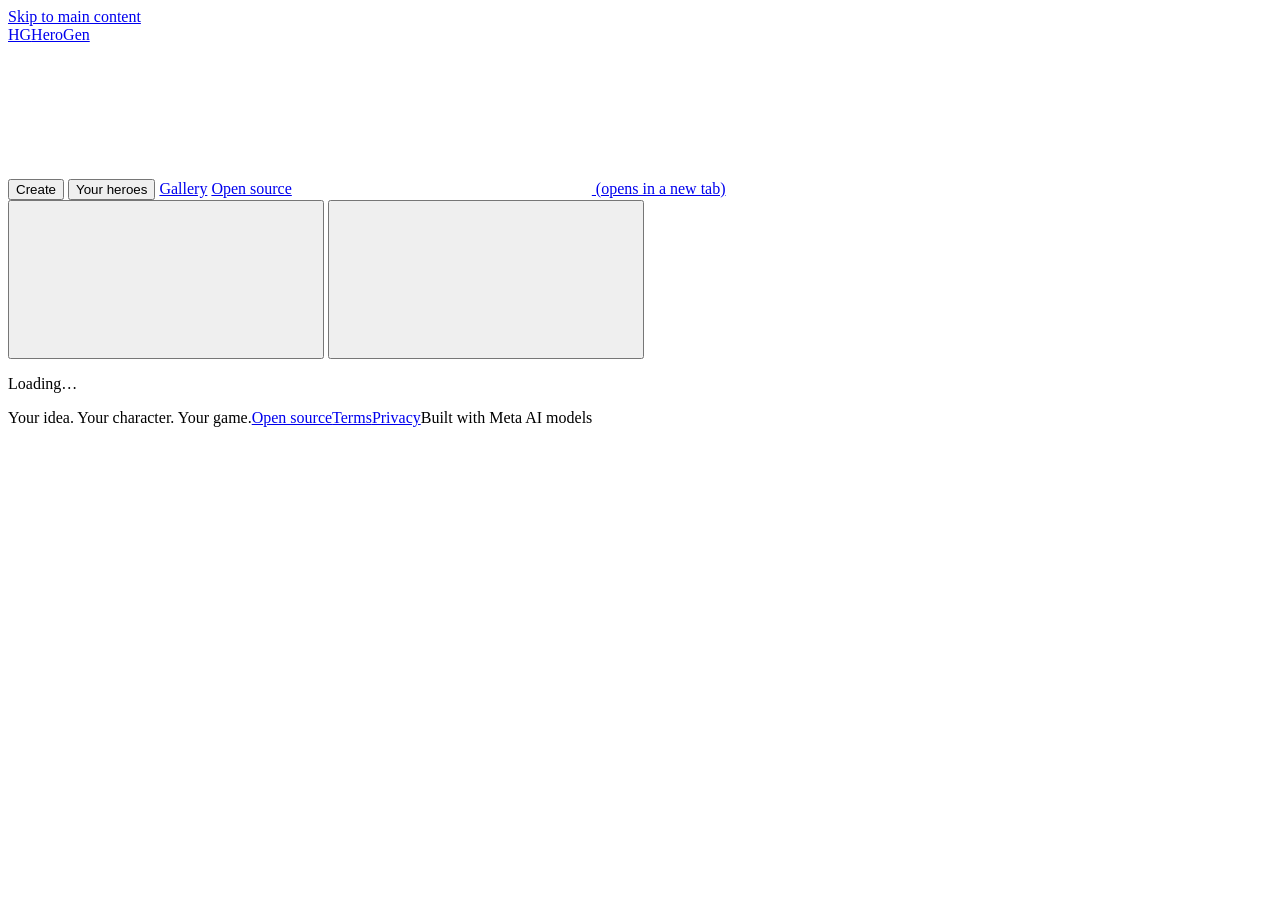
==== herogen/service/static/index.html @ b3101c52 "fix(ui): name each stage on the progress bar The nine segments were colour only. Each now has an acc" ====
<!doctype html>
<html lang="en">
<head>
<meta charset="utf-8">
<meta name="viewport" content="width=device-width, initial-scale=1">
<title>HeroGen</title>
<link rel="icon" href="/assets/icons/favicon.svg" type="image/svg+xml">
<link rel="preload" href="/assets/fonts/Figtree-Variable.latin.woff2" as="font" type="font/woff2" crossorigin>
<link rel="preload" href="/assets/fonts/Fraunces-Variable.latin.woff2" as="font" type="font/woff2" crossorigin>
<script src="/assets/theme.js"></script>
<link rel="stylesheet" href="/assets/tokens.css">
<link rel="stylesheet" href="/assets/app.css">
<link rel="stylesheet" href="/assets/styles/workspace-progress.css">
<link rel="stylesheet" href="/assets/styles/landing.css">
<link rel="stylesheet" href="/assets/styles/workspace-stage.css">
<link rel="stylesheet" href="/assets/styles/workspace-tree.css">
<link rel="stylesheet" href="/assets/styles/heroes.css">
<noscript><link rel="stylesheet" href="/assets/styles/noscript.css"></noscript>
<script src="/assets/site-header.js" defer></script>
<script type="importmap">
{
  "imports": {
    "three": "https://cdn.jsdelivr.net/npm/three@0.160.0/build/three.module.js",
    "three/addons/": "https://cdn.jsdelivr.net/npm/three@0.160.0/examples/jsm/"
  },
  "integrity": {
    "https://cdn.jsdelivr.net/npm/three@0.160.0/build/three.module.js": "sha384-61S/Nu32S3E5+n+KpCOTb2eRYps6fVKm+9Gz1QBvSePFthb46f063Aa/qe/lykFZ",
    "https://cdn.jsdelivr.net/npm/three@0.160.0/examples/jsm/environments/RoomEnvironment.js": "sha384-ZGqh+dJjt6z9NHsWYYt+TPDFj8y+2If7naI6a6AkkyNZyH51CVS3HTWFh0njp4k6",
    "https://cdn.jsdelivr.net/npm/three@0.160.0/examples/jsm/controls/OrbitControls.js": "sha384-qlO/ZugKPxAQUAvTlQoo0QECzxJIJySZmCF/DHdb2Xn/hHndFwX/vfUAC9Hbk6LP",
    "https://cdn.jsdelivr.net/npm/three@0.160.0/examples/jsm/loaders/GLTFLoader.js": "sha384-oxY9vSeh7Mrt5WmhN8xfWoDRnmoW9krEiRBY7vJKaK90jMUidM0fhbUwcblpBgTu",
    "https://cdn.jsdelivr.net/npm/three@0.160.0/examples/jsm/utils/BufferGeometryUtils.js": "sha384-jHGXS4+FuVOBnZkNme2ury3Ccg5DWDLYK22xX/WGdZCZsjRM4J+3n6Qc4CXx1Hjf"
  }
}
</script>
<script type="module" src="/assets/app.js"></script>
</head>
<body class="entry-page">
<a class="skip-link" href="#main">Skip to main content</a>
<header class="site-header">
  <a class="brand" href="/" aria-label="HeroGen home"><span class="brand__mark" aria-hidden="true">HG</span><span>HeroGen</span></a>
  <nav class="nav" id="siteNav" aria-label="Main">
    <button type="button" class="nav__link" id="workspaceNav" aria-current="page">Create</button>
    <button type="button" class="nav__link" id="heroesNav">Your heroes</button>
    <a class="nav__link" href="/#gallery">Gallery</a>
    <a class="nav__link" href="https://github.com/saikat344/HeroGen" target="_blank" rel="noopener">Open source<svg class="icon icon--s" aria-hidden="true"><use href="/assets/icons/sprite.svg#i-external-link"></use></svg><span class="sr"> (opens in a new tab)</span></a>
  </nav>
  <div class="header-end">
    <button type="button" id="headerSignIn" class="btn btn--secondary btn--s" disabled hidden>This workspace</button>
    <span id="who" class="workspace-pill" hidden></span>
    <button type="button" id="signOut" class="btn btn--ghost btn--s" hidden>Sign out</button>
    <button type="button" class="btn btn--ghost btn--icon theme-toggle" data-theme-toggle aria-label="Theme"><svg class="icon" aria-hidden="true"><use href="/assets/icons/sprite.svg#i-moon"></use></svg></button>
    <button type="button" class="btn btn--ghost btn--icon nav-toggle" aria-controls="siteNav" aria-expanded="false" aria-label="Open menu"><svg class="icon" aria-hidden="true"><use href="/assets/icons/sprite.svg#i-menu"></use></svg></button>
  </div>
</header>
<div id="banner" class="banner banner--danger banner--global" role="alert" hidden>
  <svg class="icon icon--l" aria-hidden="true"><use href="/assets/icons/sprite.svg#i-triangle-alert"></use></svg>
  <div class="banner__body"><p class="banner__title" id="bannerTitle"></p><p class="banner__text" id="bannerText"></p></div>
  <button type="button" class="btn btn--secondary btn--s" id="bannerAction" hidden></button>
  <button type="button" class="btn btn--ghost btn--icon btn--s" id="bannerClose" aria-label="Dismiss this message"><svg class="icon icon--s" aria-hidden="true"><use href="/assets/icons/sprite.svg#i-x"></use></svg></button>
</div>
<main id="main" tabindex="-1">
  <p id="loading" class="muted">Loading…</p>

  <dialog id="guestDialog" aria-labelledby="guestH"><button type="button" id="closeGuest" class="dialog-close" aria-label="Close guest access">×</button><p class="eyebrow">A private place to create</p><h2 id="guestH">Your guest workspace</h2><p id="accessIntro">No account needed. Extra heroes wait for a free worker.</p><form id="guestForm"><button id="guestGo" class="primary" type="submit">Open my workspace →</button></form><p id="guestMsg" role="status" class="small msg"></p><p class="small muted">Your history is private to this browser. Keep its cookies to return to your heroes.</p></dialog>
  <div id="guestAccessSummary" class="access-summary" hidden><span id="guestAccessText"></span><button type="button" id="checkAvailability" class="link">Check availability</button></div>
  <dialog id="signinDialog"><button type="button" class="dialog-close" id="closeSignin" aria-label="Close sign in">×</button><section id="signin" class="card narrow" hidden aria-labelledby="signinH">
    <h1 id="signinH">Sign in</h1>
    <p class="muted">Administrator access only. We email you a link; there is no password.</p>
    <form id="signinForm" novalidate>
      <label for="email">Email address</label>
      <input id="email" name="email" type="email" autocomplete="email" required maxlength="254">
      <button type="submit" class="primary">Email me a sign-in link</button>
    </form>
    <p id="signinMsg" class="msg" role="status"></p>
  </section>

  </dialog>

  <section id="verify" class="card narrow" hidden aria-labelledby="verifyH">
    <h1 id="verifyH">Finish signing in</h1>
    <p id="verifyWho"></p>
    <form id="verifyForm" novalidate>

      <button type="submit" class="primary" id="verifyBtn">Sign in</button>
    </form>
    <p id="verifyMsg" class="msg" role="status"></p>
  </section>

  <section id="entry" class="landing" aria-labelledby="entryH" hidden>
    <div class="landing__hero">
      <div class="landing__copy">
        <p class="eyebrow landing__kicker">Idea, sketch or drawing <svg class="icon icon--s" aria-hidden="true"><use href="/assets/icons/sprite.svg#i-arrow-right"></use></svg> 3D hero</p>
        <h1 id="entryH" class="display-xl landing__title">Every hero starts with an <em>idea.</em></h1>
        <p class="lede">Describe a character or bring a drawing. HeroGen paints it, builds a textured 3D model and, when it passes the checks, a rigged Roblox R15 body.</p>
        <noscript><p class="noscript-note">HeroGen needs JavaScript to create and show heroes. Turn it on for this site, then reload the page.</p></noscript>
        <form id="jobForm" class="composer" novalidate aria-label="Create a hero">
          <fieldset hidden><legend>Start from</legend><label><input type="radio" name="kind" value="prompt" checked>Describe it</label><label><input type="radio" name="kind" value="sketch">Upload an image</label></fieldset>
          <div class="seg-ctl composer__modes" role="group" aria-label="Start from">
            <button type="button" data-start="prompt" aria-pressed="true"><svg class="icon icon--s" aria-hidden="true"><use href="/assets/icons/sprite.svg#i-pencil"></use></svg>Describe</button>
            <button type="button" data-start="sketch" aria-pressed="false"><svg class="icon icon--s" aria-hidden="true"><use href="/assets/icons/sprite.svg#i-image"></use></svg>Sketch</button>
            <button type="button" data-start="upload" aria-pressed="false"><svg class="icon icon--s" aria-hidden="true"><use href="/assets/icons/sprite.svg#i-upload"></use></svg>Upload</button>
          </div>
          <div id="promptIn" class="composer__field">
            <label for="prompt" class="sr">Your hero idea</label>
            <textarea id="prompt" class="composer__text" name="prompt" rows="3" aria-describedby="promptCount" placeholder="A forest courier with an orange coat and a teal scarf…"></textarea>
          </div>
          <div id="dropZone" class="dropzone" hidden>
            <button type="button" id="browseUpload" class="dropzone__target" aria-describedby="dropHint">
              <span class="dropzone__icon" aria-hidden="true"><svg class="icon icon--l"><use href="/assets/icons/sprite.svg#i-upload"></use></svg></span>
              <span class="dropzone__title" id="dropTitle">Drop your sketch here, or browse</span>
              <span class="dropzone__hint" id="dropHint">A pencil sketch or line drawing of one full-body character · PNG, JPEG or WebP</span>
            </button>
          </div>
          <div id="sketchIn" class="upload-preview" hidden>
            <img id="uploadPreview" alt="Your selected character">
            <div class="upload-preview__body"><b id="uploadName"></b><span class="upload-preview__note">Ready to build. HeroGen keeps your character as drawn.</span><button type="button" class="btn btn--ghost btn--s" id="removeUpload"><svg class="icon icon--s" aria-hidden="true"><use href="/assets/icons/sprite.svg#i-x"></use></svg>Remove image</button></div>
          </div>
          <input class="sr" id="sketch" name="sketch" type="file" accept="image/png,image/jpeg,image/webp" tabindex="-1" aria-hidden="true">
          <details class="creation-options"><summary><svg class="icon icon--s" aria-hidden="true"><use href="/assets/icons/sprite.svg#i-chevron-right"></use></svg>Name &amp; export target <span id="targetSummary" class="faint"></span></summary><div class="options-grid"><div class="field"><label class="label" for="name">Hero name (optional)</label><input id="name" class="input" name="name" type="text" maxlength="60"></div><div class="field"><label class="label" for="profile">Target</label><select id="profile" class="select" name="profile"></select></div></div></details>
          <div id="generationClosed" class="banner banner--warning composer__closed" role="status" hidden>
            <svg class="icon icon--l" aria-hidden="true"><use href="/assets/icons/sprite.svg#i-pause"></use></svg>
            <div class="banner__body"><p class="banner__title" id="generationSentence"></p><p class="banner__text">Your idea stays here. You can still explore the generated heroes below.</p></div>
            <button type="button" id="checkGeneration" class="btn btn--secondary btn--s">Check again</button>
          </div>
          <div class="composer__foot">
            <p id="promptCount" class="composer__count" aria-live="polite" aria-atomic="true"></p>
            <button type="submit" class="btn btn--primary btn--l" id="go">Create my hero<svg class="icon" aria-hidden="true"><use href="/assets/icons/sprite.svg#i-arrow-right"></use></svg></button>
          </div>
          <p id="jobMsg" class="composer__msg" role="status"></p>
        </form>
        <div class="sparks" role="group" aria-labelledby="sparkLabel">
          <span class="sparks__label" id="sparkLabel">Need a spark?</span>
          <button type="button" class="chip" data-idea="forest" aria-pressed="false"><svg class="icon icon--s" aria-hidden="true"><use href="/assets/icons/sprite.svg#i-sparkles"></use></svg>Forest courier</button>
          <button type="button" class="chip" data-idea="clockwork" aria-pressed="false"><svg class="icon icon--s" aria-hidden="true"><use href="/assets/icons/sprite.svg#i-sparkles"></use></svg>Clockwork gardener</button>
          <button type="button" class="chip" data-idea="moon" aria-pressed="false"><svg class="icon icon--s" aria-hidden="true"><use href="/assets/icons/sprite.svg#i-moon"></use></svg>Moonlit mage</button>
        </div>
        <ul class="trust" aria-label="What to expect">
          <li><svg class="icon icon--s" aria-hidden="true"><use href="/assets/icons/sprite.svg#i-lock"></use></svg>Private to this browser, no sign-in</li>
          <li><svg class="icon icon--s" aria-hidden="true"><use href="/assets/icons/sprite.svg#i-timer"></use></svg>About 10 minutes</li>
          <li><svg class="icon icon--s" aria-hidden="true"><use href="/assets/icons/sprite.svg#i-layers"></use></svg>Saved step by step</li>
          <li><button type="button" class="trust__link" id="howButton">How it works<svg class="icon icon--s" aria-hidden="true"><use href="/assets/icons/sprite.svg#i-chevron-down"></use></svg></button></li>
        </ul>
      </div>

      <section class="showcase" aria-labelledby="featuredTitle">
        <div class="viewer showcase__stage">
          <div class="showcase__sweep" aria-hidden="true"></div>
          <div class="viewer__label showcase__label"><p class="eyebrow">Made with HeroGen</p><h2 id="featuredTitle">Explore generated heroes</h2></div>
          <div class="viewer__tools" role="group" aria-label="Model shading">
            <button type="button" class="viewer__btn" data-shade="textured" aria-pressed="true" aria-label="Textured" title="Textured"><svg class="icon" aria-hidden="true"><use href="/assets/icons/sprite.svg#i-hg-shade-textured"></use></svg></button>
            <button type="button" class="viewer__btn" data-shade="clay" aria-pressed="false" aria-label="Clay" title="Clay"><svg class="icon" aria-hidden="true"><use href="/assets/icons/sprite.svg#i-hg-shade-clay"></use></svg></button>
            <button type="button" class="viewer__btn" data-shade="wire" aria-pressed="false" aria-label="Wireframe" title="Wireframe"><svg class="icon" aria-hidden="true"><use href="/assets/icons/sprite.svg#i-hg-shade-wire"></use></svg></button>
          </div>
          <canvas id="landingCanvas" class="showcase__canvas" aria-label="Saved 3D character. Drag to rotate or scroll to zoom."></canvas>
          <div class="showcase__status"><p id="landingStatus" role="status">Loading the public gallery…</p><button type="button" id="retryLanding" class="btn btn--secondary btn--s" hidden><svg class="icon icon--s" aria-hidden="true"><use href="/assets/icons/sprite.svg#i-rotate-ccw"></use></svg>Retry</button></div>
          <div id="modelPicker" class="viewer__dock showcase__dock" role="group" aria-label="Featured heroes"></div>
        </div>
        <p class="showcase__foot"><span class="faint">Real results, saved from earlier runs.</span><a id="featuredDetails" class="showcase__details" hidden>Inspect the saved run<svg class="icon icon--s" aria-hidden="true"><use href="/assets/icons/sprite.svg#i-arrow-right"></use></svg></a></p>
      </section>
    </div>

    <section class="band" id="howItWorks" aria-labelledby="howHeading">
      <div class="band__head" data-reveal>
        <p class="eyebrow">How it works</p>
        <h2 id="howHeading" class="display-m">From a line of text to a rigged hero.</h2>
        <p class="lede">Every step is saved as it lands, so you watch your character take shape instead of waiting on a spinner.</p>
      </div>
      <ol class="journey" id="journey">
        <li class="step" data-reveal><div class="step__art step__art--paper" data-step="sketch"></div><h3><span class="step__num">01</span>Sketch</h3><p>Your words become a full-body pencil sketch, or bring your own drawing.</p></li>
        <li class="step" data-reveal><div class="step__art step__art--paper" data-step="artwork"></div><h3><span class="step__num">02</span>Artwork</h3><p>Coloured character art, then front, side and back views.</p></li>
        <li class="step" data-reveal><div class="step__art" data-step="clay"></div><h3><span class="step__num">03</span>3D shape</h3><p>The views become a mesh you can orbit, in clay or wireframe.</p></li>
        <li class="step" data-reveal><div class="step__art" data-step="textured"></div><h3><span class="step__num">04</span>Textured hero</h3><p>A repainted texture and a GLB file and, when every Roblox check passes, an R15 body.</p></li>
      </ol>
      <p class="journey__credit faint" id="journeyCredit" hidden></p>
    </section>

    <section class="band" id="gallery" aria-labelledby="galleryH">
      <div class="band__head band__head--row" data-reveal>
        <div><p class="eyebrow">Gallery</p><h2 id="galleryH" class="display-m">Heroes made with HeroGen.</h2></div>
        <p class="lede">Open any hero to orbit the model, compare it with its artwork and see how it was built.</p>
      </div>
      <div id="galleryGrid" class="gallery-grid" aria-live="polite"></div>
    </section>
  </section>
  <dialog id="howDialog"><button type="button" class="dialog-close" id="closeHow" aria-label="Close how it works">×</button><p class="eyebrow">From imagination to your game</p><h2>Meet your next hero.</h2><ol class="how-steps"><li><b>Start with an idea.</b><p>Describe your character, choose a starting image, or upload your own artwork.</p></li><li><b>Watch it take shape.</b><p>Follow the artwork, character views, 3D reconstruction, and quality checks in your workshop.</p></li><li><b>Bring it into your world.</b><p>Inspect the result in 3D, download the GLB or available Roblox bundle, and follow the included setup notes.</p></li></ol><p class="muted small">Results depend on the input. Quality checks and export availability are shown for each hero.</p></dialog>

  <section id="app" hidden>
    <div class="workspace-heading row"><button type="button" id="backToIdeas" class="link">← Back to ideas</button><div class="spacer"></div><button type="button" id="showLibrary" class="link" aria-expanded="false" aria-controls="heroLibrary">This workspace</button></div>
    <p id="jobLoading" role="status" hidden>Opening your hero…</p>
    <section id="heroLibrary" class="heroes" aria-labelledby="heroesH" hidden>
      <header class="heroes__head">
        <div class="heroes__title">
          <p class="eyebrow">Saved in this browser</p>
          <h1 id="heroesH" class="display-l" tabindex="-1">Your heroes</h1>
          <p id="heroesSummary" class="heroes__summary muted" role="status"></p>
        </div>
        <a id="newHero" class="btn btn--primary" href="/"><svg class="icon" aria-hidden="true"><use href="/assets/icons/sprite.svg#i-sparkles"></use></svg>New hero</a>
      </header>
      <div id="heroesBanner" class="banner banner--danger" role="alert" hidden>
        <svg class="icon icon--l" aria-hidden="true"><use href="/assets/icons/sprite.svg#i-triangle-alert"></use></svg>
        <div class="banner__body"><p class="banner__title">Your heroes could not be loaded</p><p class="banner__text"><span id="heroesBannerText"></span> Your heroes are safe and still saved.</p></div>
        <button type="button" id="retryHeroes" class="btn btn--secondary btn--s">Try again</button>
      </div>
      <ul id="jobs" class="heroes__grid" aria-label="Your heroes" aria-busy="false"></ul>
      <div id="noJobs" class="empty" hidden>
        <span class="empty__icon" aria-hidden="true"><svg class="icon icon--xl"><use href="/assets/icons/sprite.svg#i-sparkles"></use></svg></span>
        <h2 class="display-s">Your first hero is one sentence away.</h2>
        <p class="muted">Describe a character or upload a sketch. Each hero appears here while it is being built and stays saved in this browser.</p>
        <a id="createFirstHero" class="btn btn--primary btn--l" href="/">Create a hero</a>
      </div>
    </section>

    <section id="detail" class="generation" tabindex="-1" hidden aria-labelledby="generationTitle">
      <div class="workspace-top">
      <nav class="workbench-breadcrumb crumbs" aria-label="Breadcrumb"><button type="button" id="breadcrumbHeroes" class="crumbs__link">Your heroes</button><span aria-hidden="true">/</span><span id="workbenchName" aria-current="page"></span></nav>
      <div class="generation-heading heading">
        <p class="eyebrow" id="generationEyebrow"></p>
        <div class="heading-row">
          <h1 id="generationTitle" class="display-l">Your hero is taking shape.</h1>
          <span id="robloxReady" class="badge-pill badge-pill--ok" hidden><svg class="icon icon--s" aria-hidden="true"><use href="/assets/icons/sprite.svg#i-person-standing"></use></svg>Roblox ready</span>
          <span id="queueNote" class="badge-pill badge-pill--wait" hidden><svg class="icon icon--s" aria-hidden="true"><use href="/assets/icons/sprite.svg#i-timer"></use></svg><span id="queueNoteText"></span></span>
        </div>
        <p id="generationSubtitle" class="generation-subtitle muted" role="status"></p>
        <span id="state" class="state sr" aria-hidden="true"></span>
      </div>
      <div class="progress" role="group" aria-label="Generation progress">
        <p class="progress__label" id="progressCount" aria-live="polite"></p>
        <div id="progressSegments" class="progress__segs" role="group" aria-label="Stages"></div><span class="progress__tip" id="progressTip" aria-hidden="true" hidden></span>
        <button type="button" class="btn btn--ghost btn--s progress__toggle" id="viewSteps" aria-expanded="false" aria-controls="progressSteps"><span>View steps</span><svg class="icon icon--s" aria-hidden="true"><use href="/assets/icons/sprite.svg#i-chevron-down"></use></svg></button>
        <div class="progress__steps" id="progressSteps" inert><div class="progress__steps-inner"><ol id="stages" role="list" class="stages generation-stages" aria-label="Generation stages"></ol></div></div>
      </div>
      <section id="inputRefusal" class="banner banner--danger" role="alert" aria-labelledby="inputRefusalTitle" hidden>
        <svg class="icon icon--l" aria-hidden="true"><use href="/assets/icons/sprite.svg#i-circle-x"></use></svg>
        <div class="banner__body"><h2 class="banner__title" id="inputRefusalTitle">Let’s revisit your input</h2><p class="banner__text" id="inputReason"></p></div>
        <div class="banner__actions"><button id="retryInput" type="button" class="btn btn--secondary btn--s"><svg class="icon icon--s" aria-hidden="true"><use href="/assets/icons/sprite.svg#i-rotate-ccw"></use></svg>Try again</button><button id="changeIdea" type="button" class="btn btn--ghost btn--s">Change my idea</button></div>
      </section>
      <div id="detailErr" class="banner banner--danger" role="alert" hidden>
        <svg class="icon icon--l" aria-hidden="true"><use href="/assets/icons/sprite.svg#i-triangle-alert"></use></svg>
        <div class="banner__body"><p class="banner__title" id="detailErrTitle"></p><p class="banner__text" id="detailErrText"></p><p class="banner__text banner__safe" id="detailErrSafe"></p></div>
        <button type="button" class="btn btn--secondary btn--s" id="detailRetry"><svg class="icon icon--s" aria-hidden="true"><use href="/assets/icons/sprite.svg#i-rotate-ccw"></use></svg>Retry</button>
      </div>
      <section id="stageIssues" class="banner banner--warning" role="status" aria-label="Steps needing attention" hidden>
        <svg class="icon icon--l" aria-hidden="true"><use href="/assets/icons/sprite.svg#i-info"></use></svg>
        <div class="banner__body"><p class="banner__title" id="stageIssuesTitle"></p><ul class="banner__list" id="stageIssuesList"></ul></div>
      </section>
      <p id="exportStatus" class="export-status" role="status" hidden></p>
      </div>
      <div class="generation-grid">
        <div class="result-column"><section class="panel result-panel" aria-labelledby="resultH">
          <div class="result-head">
            <h2 id="resultH" class="result-head__title"><label for="versionSelect">Selected result</label></h2>
            <div class="result-head__end">
              <div class="seg-ctl viewer-mode" role="group" aria-label="Preview type"><button type="button" id="artTab" aria-pressed="true"><svg class="icon icon--s" aria-hidden="true"><use href="/assets/icons/sprite.svg#i-image"></use></svg>Images</button><button type="button" id="modelTab" aria-pressed="false" hidden><svg class="icon icon--s" aria-hidden="true"><use href="/assets/icons/sprite.svg#i-rotate-3d"></use></svg><span id="modelTabText">3D preview</span></button></div>
              <div class="select-wrap"><select id="versionSelect" class="select-btn"></select><svg class="icon icon--s" aria-hidden="true"><use href="/assets/icons/sprite.svg#i-chevron-down"></use></svg></div>
            </div>
          </div>
          <div class="viewer" id="viewer" data-mode="empty">
            <div class="viewer__media">
              <img id="artboardImage" class="viewer__image" alt="" hidden>
              <div id="artboardEmpty" class="viewer__empty"><span class="viewer__silhouette" aria-hidden="true"><span class="skeleton viewer__silhouette-head"></span><span class="skeleton viewer__silhouette-body"></span></span><p id="artboardEmptyText" class="viewer__empty-title">Your first image appears here in about a minute.</p><p id="artboardIdea" class="viewer__idea" hidden></p></div>
            </div>
            <div id="previewWrap" class="viewer__canvas" hidden><canvas id="preview" aria-label="3D preview of the body. Drag to orbit, scroll to zoom, or use the Front, Side and Back buttons below."></canvas></div>
            <div class="viewer__status">
              <p id="artifactLabel" class="viewer__label">Your character workbench</p>
              <p id="modelNote" class="viewer__note" role="status" hidden></p>
              <div id="modelUpdate" class="viewer__notice" hidden><svg class="icon icon--s" aria-hidden="true"><use href="/assets/icons/sprite.svg#i-sparkles"></use></svg><p id="modelUpdateNote"></p><button type="button" id="updateModel" class="btn btn--secondary btn--s">Show it</button></div>
            </div>
            <div class="viewer__tools">
              <button type="button" class="viewer__btn" id="resetView" aria-label="Reset camera" hidden><svg class="icon" aria-hidden="true"><use href="/assets/icons/sprite.svg#i-maximize"></use></svg></button>
              <button type="button" class="viewer__btn" id="previewLighting" aria-label="Studio lighting" aria-pressed="false" hidden><svg class="icon" aria-hidden="true"><use href="/assets/icons/sprite.svg#i-sun"></use></svg></button>
              <button type="button" class="viewer__btn" id="fullscreenPreview" aria-label="Fullscreen" aria-pressed="false"><svg class="icon" aria-hidden="true"><use href="/assets/icons/sprite.svg#i-maximize-2"></use></svg></button>
            </div>
            <div id="imageError" class="viewer__error" role="status" hidden><svg class="icon icon--l" aria-hidden="true"><use href="/assets/icons/sprite.svg#i-triangle-alert"></use></svg><p>This image could not be loaded.</p><button type="button" id="retryImage" class="btn btn--secondary btn--s"><svg class="icon icon--s" aria-hidden="true"><use href="/assets/icons/sprite.svg#i-rotate-ccw"></use></svg>Try again</button></div>
            <div id="previewError" class="viewer__error" role="status" hidden><svg class="icon icon--l" aria-hidden="true"><use href="/assets/icons/sprite.svg#i-triangle-alert"></use></svg><p>The 3D preview could not be loaded. You can still download the file or open the full viewer.</p></div>
            <p id="modelPending" class="viewer__pending" role="status" hidden><svg class="icon icon--s" aria-hidden="true"><use href="/assets/icons/sprite.svg#i-loader-circle"></use></svg>3D shape on the way</p>
            <p id="orbitHint" class="viewer__hint" hidden><svg class="icon icon--s" aria-hidden="true"><use href="/assets/icons/sprite.svg#i-rotate-3d"></use></svg>Drag to orbit · scroll to zoom</p>
            <div class="viewer__dock" id="viewerDock" role="group" aria-label="Views and shading" hidden>
              <div id="images" class="dock-group" role="group" aria-label="Available character images"></div>
              <div id="cameraViews" class="dock-group" role="group" aria-label="Camera views" hidden></div>
              <span class="dock-sep" id="dockSep" aria-hidden="true" hidden></span>
              <div id="workbenchShading" class="dock-group" role="group" aria-label="Orbit and shading" hidden><button type="button" class="thumb thumb--tool" id="orbitToggle" aria-pressed="true"><span class="thumb__img"><svg class="icon" aria-hidden="true"><use href="/assets/icons/sprite.svg#i-rotate-3d"></use></svg></span>Orbit</button><button type="button" class="thumb thumb--tool" data-work-shade="clay" aria-pressed="false"><span class="thumb__img"><svg class="icon" aria-hidden="true"><use href="/assets/icons/sprite.svg#i-box"></use></svg></span>Clay</button><button type="button" class="thumb thumb--tool" data-work-shade="wire" aria-pressed="false"><span class="thumb__img"><svg class="icon" aria-hidden="true"><use href="/assets/icons/sprite.svg#i-globe"></use></svg></span>Wireframe</button></div>
            </div>
          </div>
          <div class="actions" id="attemptActions" role="group" aria-label="Next attempt">
            <div class="actions__col"><button id="retryVersion" type="button" class="btn btn--secondary btn--l btn--block" aria-describedby="retryHelp"><svg class="icon" aria-hidden="true"><use href="/assets/icons/sprite.svg#i-rotate-ccw"></use></svg>Retry</button><p class="actions__help" id="retryHelp">Run this step again.</p></div>
            <span class="actions__rule" aria-hidden="true"></span>
            <div class="actions__col"><button id="refineVersion" type="button" class="btn btn--primary btn--l btn--block" aria-describedby="refineHelp" aria-haspopup="dialog"><svg class="icon" aria-hidden="true"><use href="/assets/icons/sprite.svg#i-pencil"></use></svg>Refine</button><p class="actions__help" id="refineHelp">Change the result with your instructions.</p></div>
            <p class="actions__note"><svg class="icon icon--s" aria-hidden="true"><use href="/assets/icons/sprite.svg#i-info"></use></svg><span>Each action starts a new attempt. Your current result stays saved.</span><span id="attemptTime" class="actions__time"></span></p>
          </div>
          <p id="variationError" role="alert" class="field-error actions__error" hidden></p>
        </section>
        </div>
        <section class="generation-notes side-panel" aria-labelledby="behindHeading">
          <div class="side-head"><span class="side-head__icon" aria-hidden="true"><svg class="icon" aria-hidden="true"><use href="/assets/icons/sprite.svg#i-square-terminal"></use></svg></span><h2 id="behindHeading" class="behind-heading">Behind the build</h2><p class="behind-intro">Understand each step. Shape what comes next.</p></div>
          <div class="behind-tabs tabs" role="tablist" aria-label="Behind the build"><button id="liveTab" class="tab" type="button" role="tab" aria-selected="true" aria-controls="livePanel" tabindex="0">Build log</button><button id="recipeTab" class="tab" type="button" role="tab" aria-selected="false" aria-controls="recipePanel" tabindex="-1">Recipe</button><button id="branchesTab" class="tab" type="button" role="tab" aria-selected="false" aria-controls="branchesPanel" tabindex="-1">Branches</button></div>
          <div id="livePanel" class="side-body" role="tabpanel" aria-labelledby="liveTab">
          <section class="live-log" aria-labelledby="buildLogHeading"><div class="row"><h3 id="buildLogHeading" class="note-label">Build log</h3><label class="follow-live"><input id="followLive" type="checkbox" checked> Follow live</label></div><ol id="stageLog" class="build-log" role="log" aria-live="off" aria-label="Build log, step by step" tabindex="0"></ol><div class="log-footer"><span id="logStatus" role="status" class="small muted"></span><button id="copyLog" type="button" class="link">Copy log</button></div><p class="log-caveat">Costs are estimates from list prices. &ldquo;Usually&rdquo; times are typical values from earlier builds.</p></section>
          <section class="work-note"><p class="note-label">On the workbench</p><h2 id="currentStep"></h2><p id="stepDescription"></p><p id="stepMessage" class="small"></p><p class="work-note-foot">Every new result appears here as it becomes available.</p></section>
          <section class="generation-facts"><h2 id="detailH"></h2><p id="detailSub" class="muted small"></p></section>
          </div>
          <div id="recipePanel" class="side-body" role="tabpanel" aria-labelledby="recipeTab" hidden></div>
          <div id="branchesPanel" class="side-body" role="tabpanel" aria-labelledby="branchesTab" hidden>
            <div class="tree">
              <div class="tree-head"><div><h3 id="variationsHeading" class="tree-head__title">Your variations</h3><p class="tree-head__sub">Select a result to explore or refine.</p></div><button id="expandTree" type="button" class="btn btn--secondary btn--s" aria-haspopup="dialog" aria-controls="treeDialog"><svg class="icon icon--s" aria-hidden="true"><use href="/assets/icons/sprite.svg#i-maximize"></use></svg>Expand</button></div>
              <p id="branchesStatus" role="status" class="tree-status" hidden></p>
              <div id="treeHome" class="tree-home"><div id="versionTree" class="vtree" role="tree" aria-labelledby="variationsHeading"></div></div>
              <p id="treeHint" class="tree-hint" hidden>Retry or Refine to branch from here.</p>
            </div>
            <section id="variationFailure" class="banner banner--danger variation-failure" role="alert" aria-labelledby="variationTitle" hidden><svg class="icon icon--l" aria-hidden="true"><use href="/assets/icons/sprite.svg#i-triangle-alert"></use></svg><div class="banner__body"><p id="variationTitle" class="banner__title">This attempt failed</p><p class="banner__text">Your previous result is saved.</p><p id="variationReason" class="banner__reason"></p></div><button id="retryFailedVersion" type="button" class="btn btn--secondary btn--s"><svg class="icon icon--s" aria-hidden="true"><use href="/assets/icons/sprite.svg#i-rotate-ccw"></use></svg>Retry</button></section>
          </div>
          <section id="inlineRefine" class="inline-refine" aria-label="Refine this version"></section><button type="button" id="developerMode" class="btn btn--ghost btn--s" aria-controls="developerPanel" aria-pressed="false" hidden>Developer mode</button>
        </section>
      </div>
      <section class="panel result-section" aria-labelledby="resultsH">
        <div class="result-section__head"><div class="result-section__copy"><p class="eyebrow">The next chapter</p><h2 id="resultsH" class="display-s">Bring your hero into your world.</h2><p class="result-section__sub">The GLB works in any 3D tool. The Roblox bundle appears when every Roblox check passes.</p></div>
          <div class="result-section__actions"><div id="downloads" class="downloads"></div><a id="viewerLink" class="btn btn--ghost" href="/viewer">Open full viewer<svg class="icon icon--s" aria-hidden="true"><use href="/assets/icons/sprite.svg#i-arrow-right"></use></svg></a></div></div>
        <div id="studio" class="studio" hidden><h3 class="studio__title">Using it in Roblox Studio</h3><ol class="studio__steps"><li>Download the Roblox bundle and unzip it.</li><li>Follow the included README to import <code>high.glb</code>, insert the rig, run <code>bind_meshes.luau</code>, and check it with the rig test script.</li></ol><details class="studio__notes"><summary><svg class="icon icon--s" aria-hidden="true"><use href="/assets/icons/sprite.svg#i-chevron-right"></use></svg>Read Roblox setup notes</summary><pre id="readme" tabindex="0"></pre></details></div>
      </section>

    </section>

    <dialog id="refineDialog" class="modal" aria-labelledby="refineHeading"><form id="refineForm" class="refine" novalidate><div class="refine__head"><h2 id="refineHeading" class="refine__title">What would you change?</h2><button id="closeRefine" type="button" class="btn btn--ghost btn--icon modal__close" aria-label="Close refinement"><svg class="icon" aria-hidden="true"><use href="/assets/icons/sprite.svg#i-x"></use></svg></button></div><select id="refineStage" hidden><option value="texture">Texture only · same shape</option><option value="turnaround">From the views</option></select><div id="refineNoteWrap" class="field"><label for="refineNote" class="label">What would you change?</label><textarea id="refineNote" class="textarea" placeholder="Add a subtle green patina to the brass. Keep the face and silhouette unchanged." rows="2" maxlength="300" aria-describedby="refineNoteHelp refineCount"></textarea><p class="field-help"><span id="refineNoteHelp">Notes reach only the step you redo.</span><span id="refineCount" class="tabular">0 / 300 characters</span></p></div><p id="refineNotesOff" class="refine__off" hidden><svg class="icon icon--s" aria-hidden="true"><use href="/assets/icons/sprite.svg#i-info"></use></svg><span>Notes are off for texture refines right now. Choose From the views to describe a change.</span></p><div class="refine-chips" role="group" aria-label="Continue from" aria-describedby="refineScope"><button type="button" class="chip" data-refine-stage="texture" aria-pressed="true"><svg class="icon icon--s" aria-hidden="true"><use href="/assets/icons/sprite.svg#i-palette"></use></svg>Texture only</button><button type="button" class="chip" data-refine-stage="turnaround" aria-pressed="false"><svg class="icon icon--s" aria-hidden="true"><use href="/assets/icons/sprite.svg#i-layers"></use></svg>From the views</button></div><p id="refineScope" class="refine__scope"></p><p id="refineError" class="field-error" role="alert" hidden></p><button id="submitRefine" type="submit" class="btn btn--primary btn--l btn--block"><svg class="icon" aria-hidden="true"><use href="/assets/icons/sprite.svg#i-sparkles"></use></svg><span id="submitLabel">Create variation</span></button><p class="btn-help refine-preserved">New fast run from this step. Original preserved.<span id="refineTime" class="refine__time"></span></p></form></dialog>
    <dialog id="compareDialog" class="modal modal--compare" aria-labelledby="compareHeading"><div class="modal__head"><div><h2 id="compareHeading" class="modal__title">Compare variations</h2><p class="modal__sub">Drag either model to orbit both views.</p></div><button id="closeCompare" type="button" class="btn btn--ghost btn--icon modal__close" aria-label="Close comparison"><svg class="icon" aria-hidden="true"><use href="/assets/icons/sprite.svg#i-x"></use></svg></button></div><div class="compare-grid"><section class="compare-pane"><label for="compareA" class="label">First version</label><select id="compareA" class="select"></select><p id="compareLabelA" class="compare-meta"></p><div class="compare-stage"><canvas id="compareCanvasA" aria-label="First version model"></canvas></div></section><section class="compare-pane"><label for="compareB" class="label">Second version</label><select id="compareB" class="select"></select><p id="compareLabelB" class="compare-meta"></p><div class="compare-stage"><canvas id="compareCanvasB" aria-label="Second version model"></canvas></div></section></div><p id="compareStatus" class="compare-status" role="status"></p><p id="compareError" role="alert" class="field-error" hidden></p></dialog>
    <dialog id="treeDialog" class="modal modal--tree" aria-labelledby="treeDialogHeading"><div class="modal__head"><div><h2 id="treeDialogHeading" class="modal__title">Your variations</h2><p class="modal__sub">Arrow keys move between versions. Enter opens one.</p></div><button id="closeTree" type="button" class="btn btn--ghost btn--icon modal__close" aria-label="Close expanded tree"><svg class="icon" aria-hidden="true"><use href="/assets/icons/sprite.svg#i-x"></use></svg></button></div><div id="treeDialogBody" class="tree tree--modal"></div></dialog>

    <section id="developerPanel" class="card developer" aria-labelledby="developerH" hidden></section>


  </section>
</main>
<div class="status-bar" id="statusBar" role="region" aria-label="Hero status" hidden>
  <span class="status-bar__saved" id="saveStatus" role="status"><span class="dot" aria-hidden="true"></span><span class="saved-indicator" id="savedText">Progress saved</span></span>
  <span class="status-bar__rule" aria-hidden="true"></span>
  <span class="status-bar__time tabular" id="elapsed"></span>
  <button type="button" id="compareVersions" class="btn btn--secondary btn--s" title="Needs two finished versions" aria-label="Compare variations" disabled><svg class="icon icon--s" aria-hidden="true"><use href="/assets/icons/sprite.svg#i-columns-2"></use></svg><span class="btn__label">Compare variations</span></button>
  <div class="more">
    <button type="button" id="moreMenu" class="btn btn--ghost btn--icon btn--s" aria-haspopup="menu" aria-expanded="false" aria-controls="moreList" aria-label="More actions"><svg class="icon icon--s" aria-hidden="true"><use href="/assets/icons/sprite.svg#i-ellipsis"></use></svg></button>
    <div class="menu" id="moreList" role="menu" aria-labelledby="moreMenu" hidden>
      <button type="button" id="cancelJob" class="menu__item" role="menuitem" hidden><svg class="icon icon--s" aria-hidden="true"><use href="/assets/icons/sprite.svg#i-x"></use></svg>Cancel generation</button>
      <span class="menu__rule" role="separator" id="moreRule" hidden></span>
      <button type="button" id="deleteJob" class="menu__item menu__item--danger" role="menuitem"><svg class="icon icon--s" aria-hidden="true"><use href="/assets/icons/sprite.svg#i-trash-2"></use></svg>Delete hero</button>
    </div>
  </div>
</div>
<dialog id="deleteDialog" class="modal" aria-labelledby="deleteHeading">
  <button type="button" class="btn btn--ghost btn--icon btn--s modal__close" id="closeDelete" aria-label="Close"><svg class="icon icon--s" aria-hidden="true"><use href="/assets/icons/sprite.svg#i-x"></use></svg></button>
  <h2 class="display-s" id="deleteHeading">Delete this hero?</h2>
  <p class="muted" id="deleteText">This removes the hero and all of its variations. It cannot be undone.</p>
  <div class="modal__actions"><button type="button" class="btn btn--secondary" id="cancelDelete">Keep it</button><button type="button" class="btn btn--danger-solid" id="confirmDelete"><svg class="icon icon--s" aria-hidden="true"><use href="/assets/icons/sprite.svg#i-trash-2"></use></svg>Delete hero</button></div>
  <p class="err small" id="deleteError" role="alert" hidden></p>
</dialog>
<footer class="site-footer"><div class="site-footer__inner"><span class="site-footer__tag">Your idea. Your character. Your game.</span><a href="https://github.com/saikat344/HeroGen" rel="noopener">Open source</a><a href="/terms">Terms</a><a href="/privacy">Privacy</a><span class="faint">Built with Meta AI models</span></div></footer>
</body>
</html>
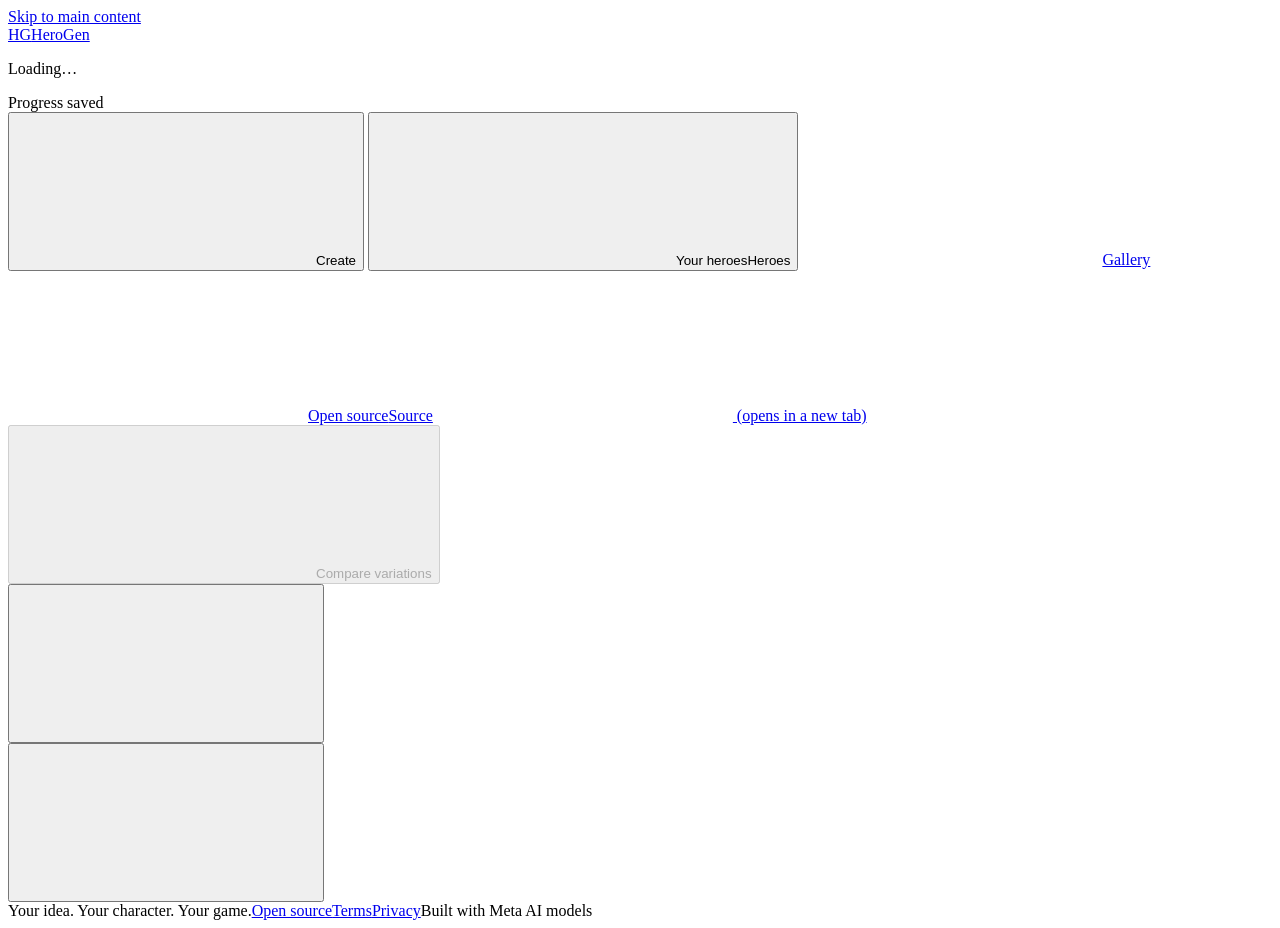
==== commit a1a73d12: "fix(ui): show a reworded description on the hero page and Build log The hero page says the descripti" ====
--- a/herogen/service/static/index.html
+++ b/herogen/service/static/index.html
@@ -36,22 +36,7 @@
 </head>
 <body class="entry-page">
 <a class="skip-link" href="#main">Skip to main content</a>
-<header class="site-header">
-  <a class="brand" href="/" aria-label="HeroGen home"><span class="brand__mark" aria-hidden="true">HG</span><span>HeroGen</span></a>
-  <nav class="nav" id="siteNav" aria-label="Main">
-    <button type="button" class="nav__link" id="workspaceNav" aria-current="page">Create</button>
-    <button type="button" class="nav__link" id="heroesNav">Your heroes</button>
-    <a class="nav__link" href="/#gallery">Gallery</a>
-    <a class="nav__link" href="https://github.com/saikat344/HeroGen" target="_blank" rel="noopener">Open source<svg class="icon icon--s" aria-hidden="true"><use href="/assets/icons/sprite.svg#i-external-link"></use></svg><span class="sr"> (opens in a new tab)</span></a>
-  </nav>
-  <div class="header-end">
-    <button type="button" id="headerSignIn" class="btn btn--secondary btn--s" disabled hidden>This workspace</button>
-    <span id="who" class="workspace-pill" hidden></span>
-    <button type="button" id="signOut" class="btn btn--ghost btn--s" hidden>Sign out</button>
-    <button type="button" class="btn btn--ghost btn--icon theme-toggle" data-theme-toggle aria-label="Theme"><svg class="icon" aria-hidden="true"><use href="/assets/icons/sprite.svg#i-moon"></use></svg></button>
-    <button type="button" class="btn btn--ghost btn--icon nav-toggle" aria-controls="siteNav" aria-expanded="false" aria-label="Open menu"><svg class="icon" aria-hidden="true"><use href="/assets/icons/sprite.svg#i-menu"></use></svg></button>
-  </div>
-</header>
+<div class="page-brand"><a class="brand" href="/" aria-label="HeroGen home"><span class="brand__mark" aria-hidden="true">HG</span><span>HeroGen</span></a></div>
 <div id="banner" class="banner banner--danger banner--global" role="alert" hidden>
   <svg class="icon icon--l" aria-hidden="true"><use href="/assets/icons/sprite.svg#i-triangle-alert"></use></svg>
   <div class="banner__body"><p class="banner__title" id="bannerTitle"></p><p class="banner__text" id="bannerText"></p></div>
@@ -212,15 +197,18 @@
 
     <section id="detail" class="generation" tabindex="-1" hidden aria-labelledby="generationTitle">
       <div class="workspace-top">
-      <nav class="workbench-breadcrumb crumbs" aria-label="Breadcrumb"><button type="button" id="breadcrumbHeroes" class="crumbs__link">Your heroes</button><span aria-hidden="true">/</span><span id="workbenchName" aria-current="page"></span></nav>
       <div class="generation-heading heading">
         <p class="eyebrow" id="generationEyebrow"></p>
         <div class="heading-row">
           <h1 id="generationTitle" class="display-l">Your hero is taking shape.</h1>
-          <span id="robloxReady" class="badge-pill badge-pill--ok" hidden><svg class="icon icon--s" aria-hidden="true"><use href="/assets/icons/sprite.svg#i-person-standing"></use></svg>Roblox ready</span>
           <span id="queueNote" class="badge-pill badge-pill--wait" hidden><svg class="icon icon--s" aria-hidden="true"><use href="/assets/icons/sprite.svg#i-timer"></use></svg><span id="queueNoteText"></span></span>
         </div>
         <p id="generationSubtitle" class="generation-subtitle muted" role="status"></p>
+        <section class="deliver" id="deliver" aria-labelledby="deliverH" hidden>
+          <h2 id="deliverH" class="sr">Download your hero</h2>
+          <div class="deliver__row"><span id="robloxReady" class="badge-pill badge-pill--ok" hidden><svg class="icon icon--s" aria-hidden="true"><use href="/assets/icons/sprite.svg#i-person-standing"></use></svg>Roblox ready</span><div id="downloads" class="deliver__options"></div></div>
+          <p id="deliverNote" class="deliver__note" hidden><svg class="icon icon--s" aria-hidden="true"><use href="/assets/icons/sprite.svg#i-info"></use></svg><span id="deliverNoteText"></span></p>
+        </section>
         <span id="state" class="state sr" aria-hidden="true"></span>
       </div>
       <div class="progress" role="group" aria-label="Generation progress">
@@ -239,6 +227,11 @@
         <div class="banner__body"><p class="banner__title" id="detailErrTitle"></p><p class="banner__text" id="detailErrText"></p><p class="banner__text banner__safe" id="detailErrSafe"></p></div>
         <button type="button" class="btn btn--secondary btn--s" id="detailRetry"><svg class="icon icon--s" aria-hidden="true"><use href="/assets/icons/sprite.svg#i-rotate-ccw"></use></svg>Retry</button>
       </div>
+      <section id="rewordNote" class="banner banner--info" role="status" aria-labelledby="rewordNoteTitle" hidden>
+        <svg class="icon icon--l" aria-hidden="true"><use href="/assets/icons/sprite.svg#i-info"></use></svg>
+        <div class="banner__body"><h2 class="banner__title" id="rewordNoteTitle"></h2><p class="banner__text" id="rewordNoteText"></p></div>
+        <button type="button" class="btn btn--secondary btn--s" id="rewordEdit" hidden><svg class="icon icon--s" aria-hidden="true"><use href="/assets/icons/sprite.svg#i-pencil"></use></svg>Edit description</button>
+      </section>
       <section id="stageIssues" class="banner banner--warning" role="status" aria-label="Steps needing attention" hidden>
         <svg class="icon icon--l" aria-hidden="true"><use href="/assets/icons/sprite.svg#i-info"></use></svg>
         <div class="banner__body"><p class="banner__title" id="stageIssuesTitle"></p><ul class="banner__list" id="stageIssuesList"></ul></div>
@@ -290,6 +283,7 @@
           <p id="variationError" role="alert" class="field-error actions__error" hidden></p>
         </section>
         </div>
+        <button type="button" class="btn btn--ghost btn--icon theme-toggle workbench-theme" data-theme-toggle aria-label="Theme"><svg class="icon" aria-hidden="true"><use href="/assets/icons/sprite.svg#i-moon"></use></svg></button>
         <section class="generation-notes side-panel" aria-labelledby="behindHeading">
           <div class="side-head"><span class="side-head__icon" aria-hidden="true"><svg class="icon" aria-hidden="true"><use href="/assets/icons/sprite.svg#i-square-terminal"></use></svg></span><h2 id="behindHeading" class="behind-heading">Behind the build</h2><p class="behind-intro">Understand each step. Shape what comes next.</p></div>
           <div class="behind-tabs tabs" role="tablist" aria-label="Behind the build"><button id="liveTab" class="tab" type="button" role="tab" aria-selected="true" aria-controls="livePanel" tabindex="0">Build log</button><button id="recipeTab" class="tab" type="button" role="tab" aria-selected="false" aria-controls="recipePanel" tabindex="-1">Recipe</button><button id="branchesTab" class="tab" type="button" role="tab" aria-selected="false" aria-controls="branchesPanel" tabindex="-1">Branches</button></div>
@@ -313,7 +307,7 @@
       </div>
       <section class="panel result-section" aria-labelledby="resultsH">
         <div class="result-section__head"><div class="result-section__copy"><p class="eyebrow">The next chapter</p><h2 id="resultsH" class="display-s">Bring your hero into your world.</h2><p class="result-section__sub">The GLB works in any 3D tool. The Roblox bundle appears when every Roblox check passes.</p></div>
-          <div class="result-section__actions"><div id="downloads" class="downloads"></div><a id="viewerLink" class="btn btn--ghost" href="/viewer">Open full viewer<svg class="icon icon--s" aria-hidden="true"><use href="/assets/icons/sprite.svg#i-arrow-right"></use></svg></a></div></div>
+          <div class="result-section__actions"><a id="viewerLink" class="btn btn--ghost" href="/viewer">Open full viewer<svg class="icon icon--s" aria-hidden="true"><use href="/assets/icons/sprite.svg#i-arrow-right"></use></svg></a></div></div>
         <div id="studio" class="studio" hidden><h3 class="studio__title">Using it in Roblox Studio</h3><ol class="studio__steps"><li>Download the Roblox bundle and unzip it.</li><li>Follow the included README to import <code>high.glb</code>, insert the rig, run <code>bind_meshes.luau</code>, and check it with the rig test script.</li></ol><details class="studio__notes"><summary><svg class="icon icon--s" aria-hidden="true"><use href="/assets/icons/sprite.svg#i-chevron-right"></use></svg>Read Roblox setup notes</summary><pre id="readme" tabindex="0"></pre></details></div>
       </section>
 
@@ -328,18 +322,32 @@
 
   </section>
 </main>
-<div class="status-bar" id="statusBar" role="region" aria-label="Hero status" hidden>
-  <span class="status-bar__saved" id="saveStatus" role="status"><span class="dot" aria-hidden="true"></span><span class="saved-indicator" id="savedText">Progress saved</span></span>
-  <span class="status-bar__rule" aria-hidden="true"></span>
-  <span class="status-bar__time tabular" id="elapsed"></span>
-  <button type="button" id="compareVersions" class="btn btn--secondary btn--s" title="Needs two finished versions" aria-label="Compare variations" disabled><svg class="icon icon--s" aria-hidden="true"><use href="/assets/icons/sprite.svg#i-columns-2"></use></svg><span class="btn__label">Compare variations</span></button>
-  <div class="more">
-    <button type="button" id="moreMenu" class="btn btn--ghost btn--icon btn--s" aria-haspopup="menu" aria-expanded="false" aria-controls="moreList" aria-label="More actions"><svg class="icon icon--s" aria-hidden="true"><use href="/assets/icons/sprite.svg#i-ellipsis"></use></svg></button>
-    <div class="menu" id="moreList" role="menu" aria-labelledby="moreMenu" hidden>
-      <button type="button" id="cancelJob" class="menu__item" role="menuitem" hidden><svg class="icon icon--s" aria-hidden="true"><use href="/assets/icons/sprite.svg#i-x"></use></svg>Cancel generation</button>
-      <span class="menu__rule" role="separator" id="moreRule" hidden></span>
-      <button type="button" id="deleteJob" class="menu__item menu__item--danger" role="menuitem"><svg class="icon icon--s" aria-hidden="true"><use href="/assets/icons/sprite.svg#i-trash-2"></use></svg>Delete hero</button>
+<div class="app-bar" id="appBar" data-screen="entry">
+  <div class="app-bar__start"><div class="app-bar__status" role="region" aria-label="Hero status">
+    <span class="status-bar__saved" id="saveStatus" role="status"><span class="dot" aria-hidden="true"></span><span class="saved-indicator" id="savedText">Progress saved</span></span>
+  </div></div>
+  <nav class="nav" id="siteNav" aria-label="Main">
+    <button type="button" class="nav__link" id="workspaceNav" aria-current="page"><svg class="icon" aria-hidden="true"><use href="/assets/icons/sprite.svg#i-sparkles"></use></svg><span class="nav__label">Create</span></button>
+    <button type="button" class="nav__link" id="heroesNav"><svg class="icon" aria-hidden="true"><use href="/assets/icons/sprite.svg#i-person-standing"></use></svg><span class="nav__label"><span class="nav__long">Your heroes</span><span class="nav__short" aria-hidden="true">Heroes</span></span></button>
+    <a class="nav__link" href="/#gallery"><svg class="icon" aria-hidden="true"><use href="/assets/icons/sprite.svg#i-layers"></use></svg><span class="nav__label">Gallery</span></a>
+    <a class="nav__link" href="https://github.com/saikat344/HeroGen" target="_blank" rel="noopener"><svg class="icon" aria-hidden="true"><use href="/assets/icons/sprite.svg#i-git-fork"></use></svg><span class="nav__label"><span class="nav__long">Open source</span><span class="nav__short" aria-hidden="true">Source</span></span><svg class="icon icon--s nav__ext" aria-hidden="true"><use href="/assets/icons/sprite.svg#i-external-link"></use></svg><span class="sr"> (opens in a new tab)</span></a>
+  </nav>
+  <div class="app-bar__end">
+    <div class="app-bar__status" role="group" aria-label="Hero actions">
+      <span class="status-bar__time tabular" id="elapsed"></span>
+      <button type="button" id="compareVersions" class="btn btn--secondary btn--s" title="Needs two finished versions" aria-label="Compare variations" disabled><svg class="icon icon--s" aria-hidden="true"><use href="/assets/icons/sprite.svg#i-columns-2"></use></svg><span class="btn__label">Compare variations</span></button>
+      <div class="more">
+        <button type="button" id="moreMenu" class="btn btn--ghost btn--icon btn--s" aria-haspopup="menu" aria-expanded="false" aria-controls="moreList" aria-label="More actions"><svg class="icon icon--s" aria-hidden="true"><use href="/assets/icons/sprite.svg#i-ellipsis"></use></svg></button>
+        <div class="menu" id="moreList" role="menu" aria-labelledby="moreMenu" hidden>
+          <button type="button" id="cancelJob" class="menu__item" role="menuitem" hidden><svg class="icon icon--s" aria-hidden="true"><use href="/assets/icons/sprite.svg#i-x"></use></svg>Cancel generation</button>
+          <span class="menu__rule" role="separator" id="moreRule" hidden></span>
+          <button type="button" id="deleteJob" class="menu__item menu__item--danger" role="menuitem"><svg class="icon icon--s" aria-hidden="true"><use href="/assets/icons/sprite.svg#i-trash-2"></use></svg>Delete hero</button>
+        </div>
+      </div>
     </div>
+    <button type="button" id="headerSignIn" class="btn btn--secondary btn--s" disabled hidden>This workspace</button>
+    <button type="button" id="signOut" class="btn btn--ghost btn--s" hidden>Sign out</button>
+    <button type="button" class="btn btn--ghost btn--icon theme-toggle app-bar__theme" data-theme-toggle aria-label="Theme"><svg class="icon" aria-hidden="true"><use href="/assets/icons/sprite.svg#i-moon"></use></svg></button>
   </div>
 </div>
 <dialog id="deleteDialog" class="modal" aria-labelledby="deleteHeading">
